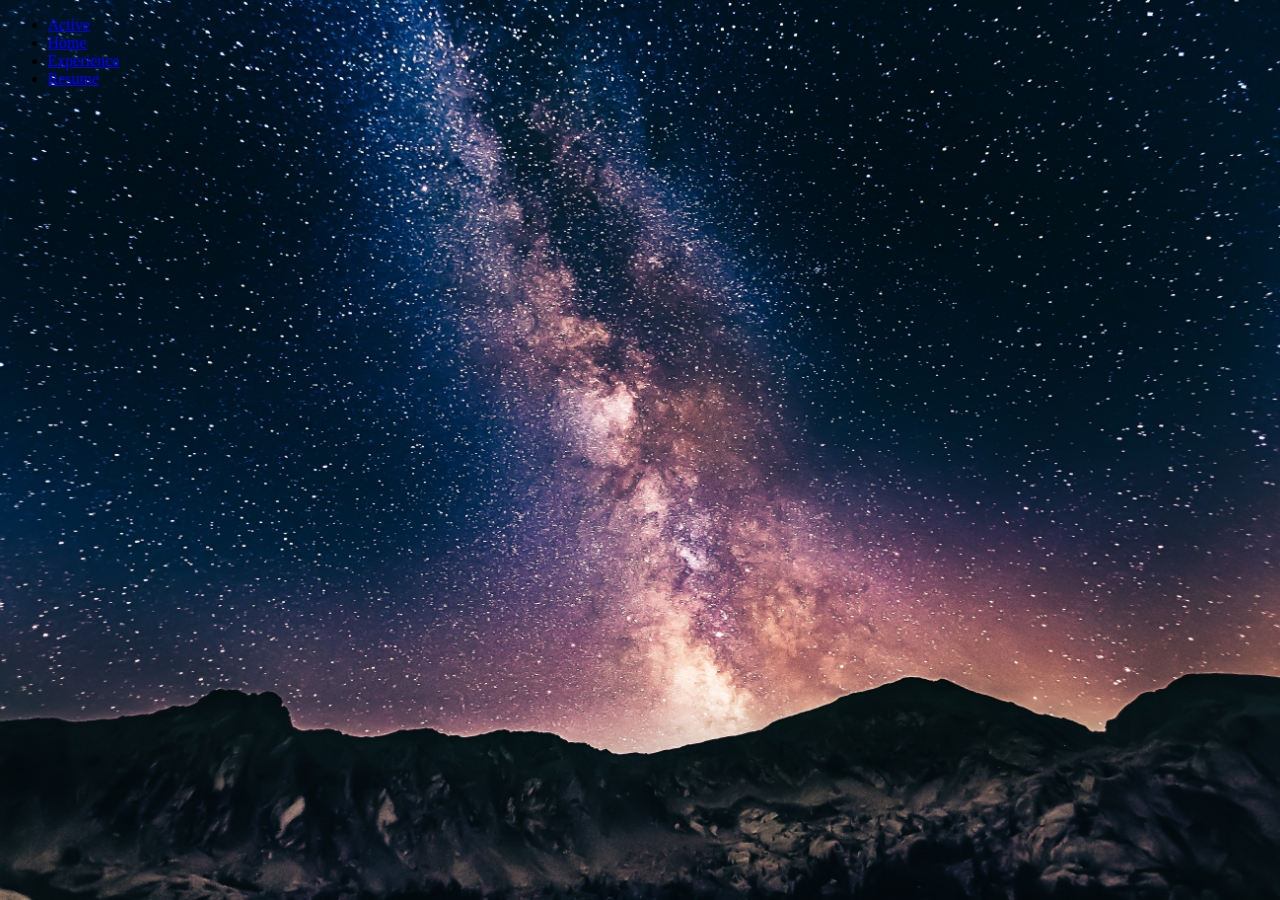
==== about.html @ 13c65563 "updated pages" ====
<!DOCTYPE html>
<html lang="en">
<head>
    <meta charset="UTF-8">
    <meta http-equiv="X-UA-Compatible" content="IE=edge">
    <meta name="viewport" content="width=device-width, initial-scale=1.0">
    <title>Document</title>

    <!-- Bootstrap CSS -->
    <link href="https://cdn.jsdelivr.net/npm/bootstrap@5.1.3/dist/css/bootstrap.min.css" rel="stylesheet" integrity="sha384-1BmE4kWBq78iYhFldvKuhfTAU6auU8tT94WrHftjDbrCEXSU1oBoqyl2QvZ6jIW3" crossorigin="anonymous">


    <link rel="stylesheet" href="styles.css">

</head>
<body>
    <ul class="nav justify-content-end">
        <li class="nav-item">
          <a class="nav-link active" aria-current="page" href="#">Active</a>
        </li>
        <li class="nav-item">
          <a class="nav-link" href="index.html">Home</a>
        </li>
        <li class="nav-item">
          <a class="nav-link" href="experience.html">Experience</a>
        </li>
        <li class="nav-item">
          <a class="nav-link" href="resume.html">Resume</a>
        </li>
      </ul>
    

    <!-- Bootstrap JS & Popover-->
    <script src="https://cdn.jsdelivr.net/npm/bootstrap@5.1.3/dist/js/bootstrap.bundle.min.js" integrity="sha384-ka7Sk0Gln4gmtz2MlQnikT1wXgYsOg+OMhuP+IlRH9sENBO0LRn5q+8nbTov4+1p" crossorigin="anonymous"></script>
    
</body>
</html>
---- styles.css ----
html { 
    background: url(images/milky_way.jpg) no-repeat center center fixed; 
    -webkit-background-size: cover;
    -moz-background-size: cover;
    -o-background-size: cover;
    background-size: cover;
  }
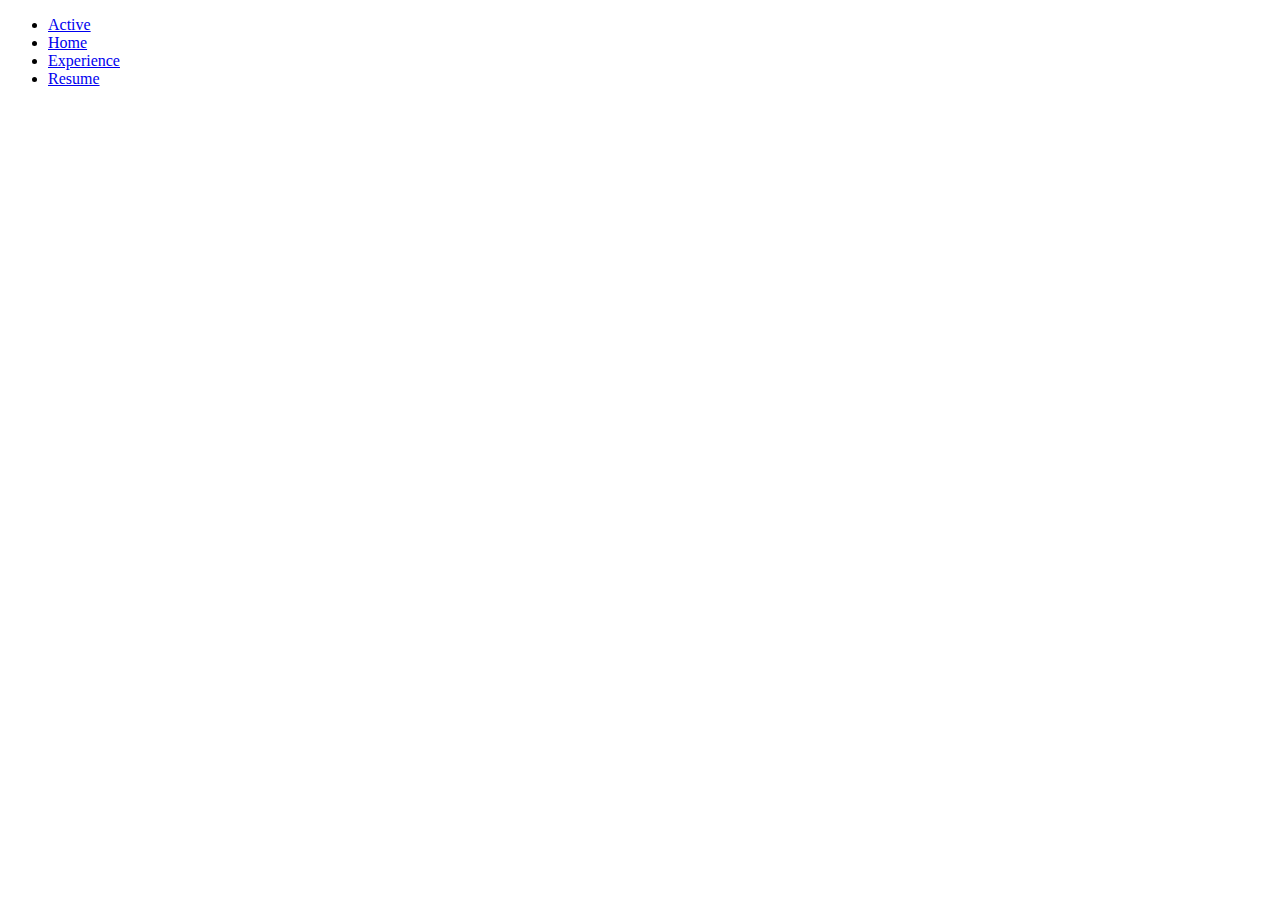
==== commit 878bb808: "page refinements 2" ====
--- a/about.html
+++ b/about.html
@@ -8,6 +8,12 @@
 
     <!-- Bootstrap CSS -->
     <link href="https://cdn.jsdelivr.net/npm/bootstrap@5.1.3/dist/css/bootstrap.min.css" rel="stylesheet" integrity="sha384-1BmE4kWBq78iYhFldvKuhfTAU6auU8tT94WrHftjDbrCEXSU1oBoqyl2QvZ6jIW3" crossorigin="anonymous">
+
+    <style>
+        body {
+            background-image: url('stars_at_night.jpg');
+        }
+    </style>
 
 
     <link rel="stylesheet" href="styles.css">
--- a/styles.css
+++ b/styles.css
@@ -1,5 +1,5 @@
 html { 
-    background: url(images/milky_way.jpg) no-repeat center center fixed; 
+    background: no-repeat center center fixed; 
     -webkit-background-size: cover;
     -moz-background-size: cover;
     -o-background-size: cover;
